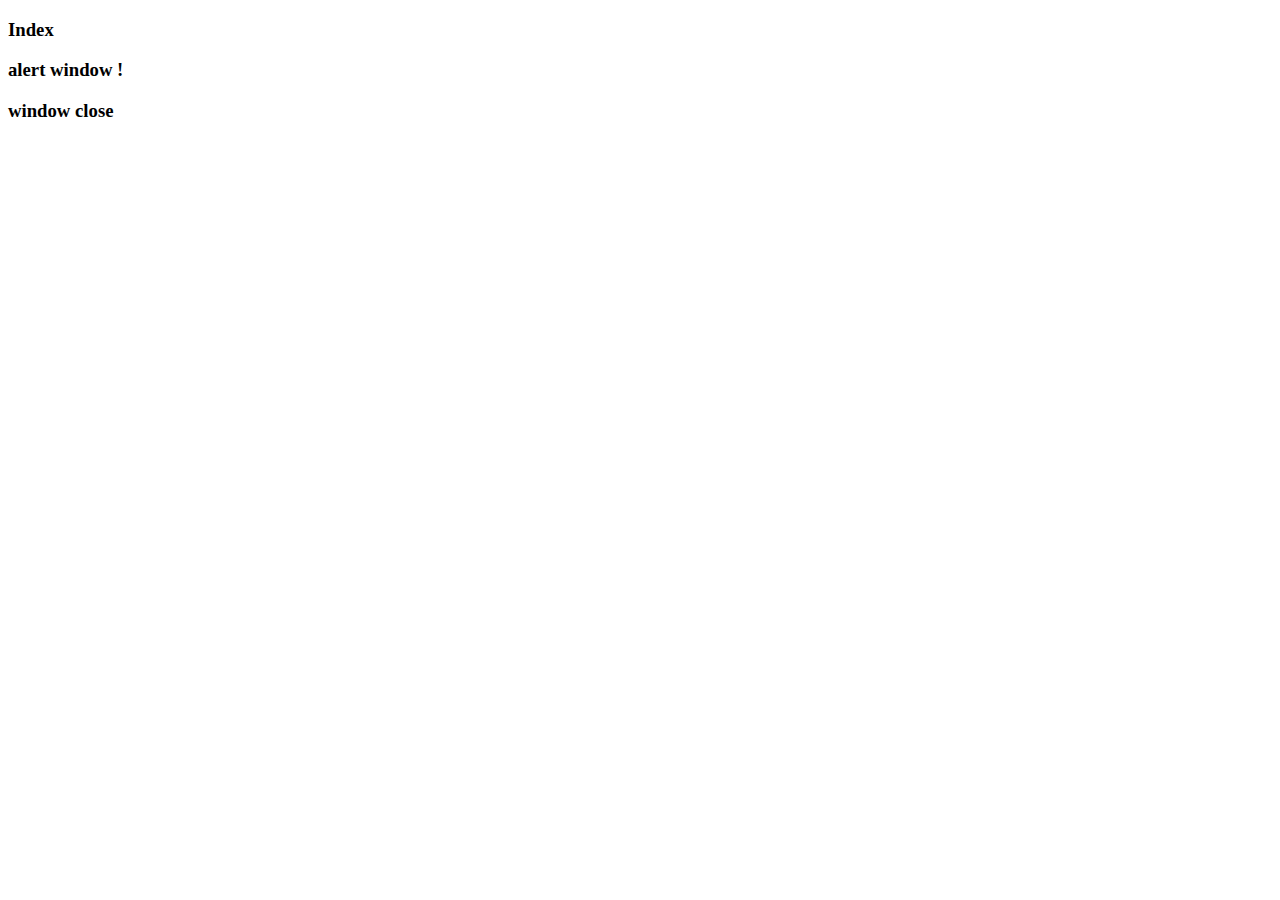
==== docs/browser_js/index.html @ 28c9f617 "yeonjoo commit" ====
<!DOCTYPE html>
<html lang="en">
  <head>
    <meta charset="UTF-8" />
    <meta http-equiv="X-UA-Compatible" content="IE=edge" />
    <meta name="viewport" content="width=device-width, initial-scale=1.0" />
    <title>Document</title>
  </head>
  <body>
    <h3>Index</h3>
    <h3 onclick="alert('alert window')">alert window !</h3>
    <h3 onclick="window.close()">window close</h3>
    
    <script>
      
    </script>
  </body>
</html>
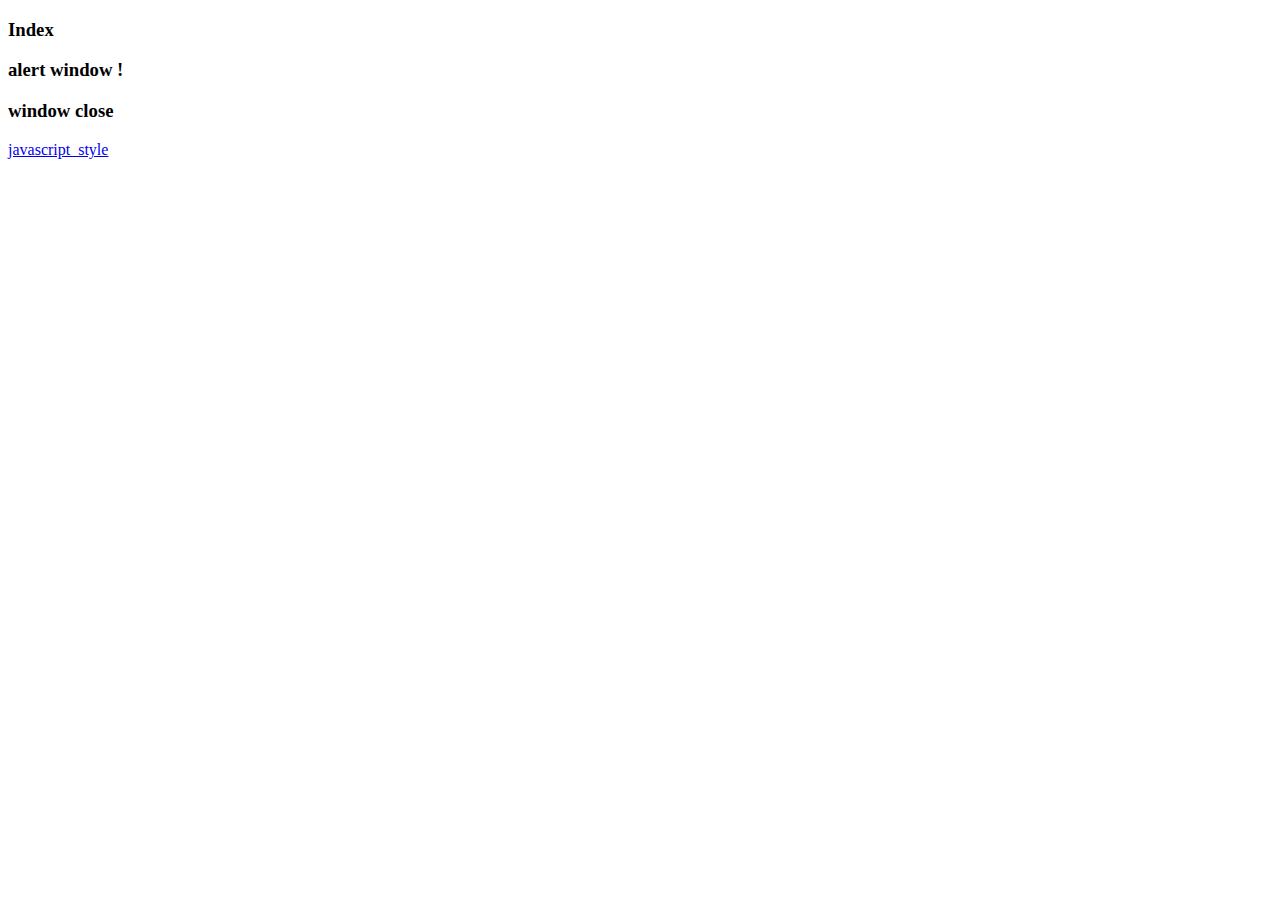
==== commit 915eccee: "yeonjoo commit" ====
--- a/docs/browser_js/index.html
+++ b/docs/browser_js/index.html
@@ -10,7 +10,7 @@
     <h3>Index</h3>
     <h3 onclick="alert('alert window')">alert window !</h3>
     <h3 onclick="window.close()">window close</h3>
-    
+    <a href="./browser_js/javascript_style.html">javascript_style</a>
     <script>
       
     </script>
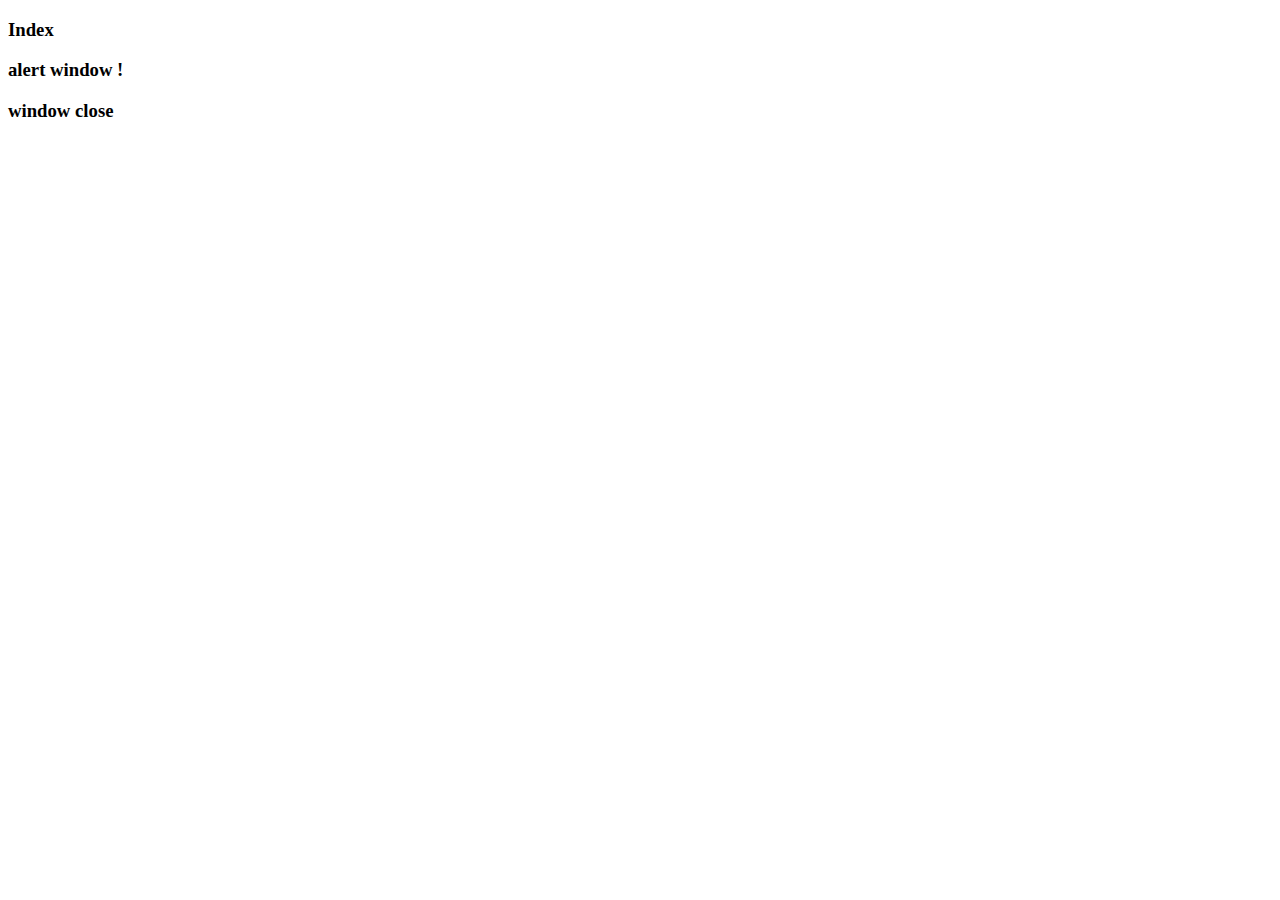
==== commit 6b8c50a1: "todo_list commit" ====
--- a/docs/browser_js/index.html
+++ b/docs/browser_js/index.html
@@ -10,7 +10,7 @@
     <h3>Index</h3>
     <h3 onclick="alert('alert window')">alert window !</h3>
     <h3 onclick="window.close()">window close</h3>
-    <a href="./browser_js/javascript_style.html">javascript_style</a>
+  
     <script>
       
     </script>
